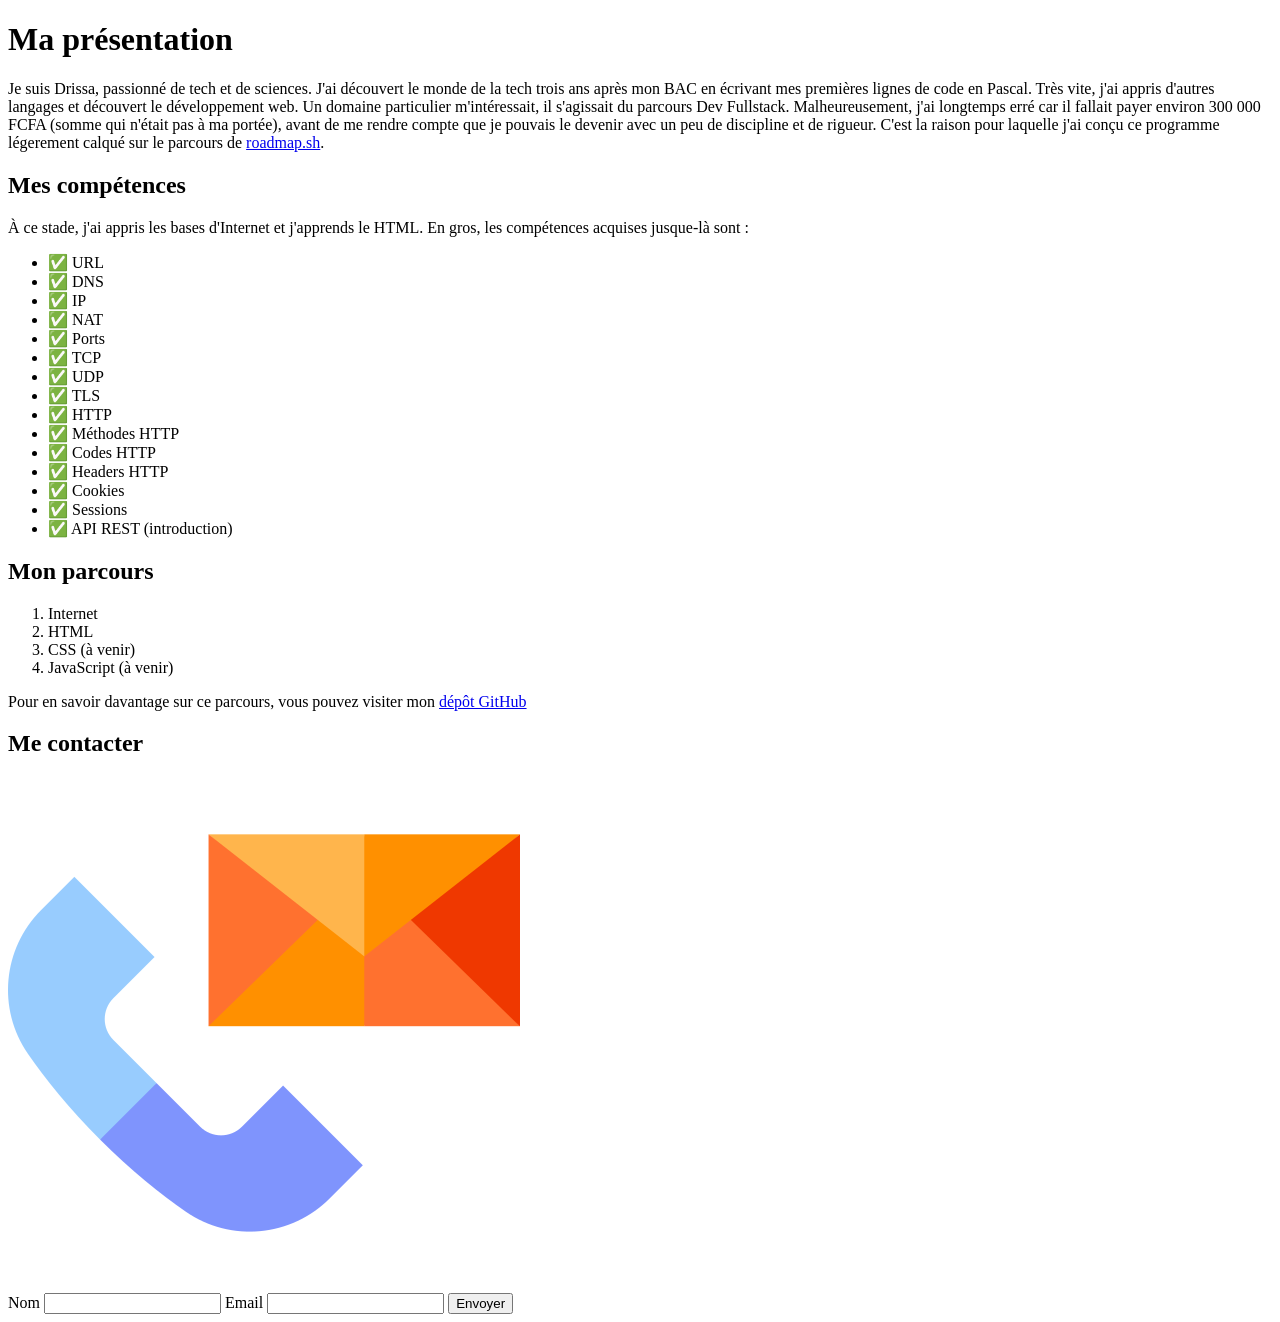
==== 02-HTML/index.html @ 2d55c047 "Création du dossier 02-HTML et Ajout du mini-projet HTML" ====
<!DOCTYPE html>
<html lang="fr">
    <head>
        <meta charset="UTF-8">
        <title>Ma carte de présentation</title>
    </head>

    <body>
        <h1>Ma présentation</h1>
        <p>
            Je suis Drissa, passionné de tech et de sciences. J'ai découvert le monde de la tech trois ans après mon BAC en écrivant mes premières lignes de code en Pascal. Très vite, j'ai appris d'autres langages et découvert le développement web. Un domaine particulier m'intéressait, il s'agissait du parcours Dev Fullstack. Malheureusement, j'ai longtemps erré car il fallait payer environ 300 000 FCFA (somme qui n'était pas à ma portée), avant de me rendre compte que je pouvais le devenir avec un peu de discipline et de rigueur. C'est la raison pour laquelle j'ai conçu ce programme légerement calqué sur le parcours de <a href="https://roadmap.sh">roadmap.sh</a>. 
        </p>
        
        <h2>Mes compétences</h2>
        <p>
            À ce stade, j'ai appris les bases d'Internet et j'apprends le HTML. En gros, les compétences acquises  jusque‑là sont : 
        </p>
            <ul>
                <li> ✅ URL</li>
                <li> ✅ DNS</li>
                <li> ✅ IP</li>
                <li> ✅ NAT</li>
                <li> ✅ Ports</li>
                <li> ✅ TCP</li>
                <li> ✅ UDP</li>
                <li> ✅ TLS</li>
                <li> ✅ HTTP</li>
                <li> ✅ Méthodes HTTP</li>
                <li> ✅ Codes HTTP</li>
                <li> ✅ Headers HTTP</li>
                <li> ✅ Cookies</li>
                <li> ✅ Sessions</li>
                <li> ✅ API REST (introduction)</li>
            </ul>

        <h2>Mon parcours</h2>
        <ol>
            <li>Internet</li>
            <li>HTML</li>
            <li>CSS (à venir)</li>
            <li>JavaScript (à venir)</li>
        </ol>
        <p>
            Pour en savoir davantage sur ce parcours, vous pouvez visiter mon <a href="https://github.com/drissa-ouattara/formation-devfullstack/tree/main">dépôt GitHub</a>
        </p>

        <h2>Me contacter</h2>
        <img src="images/icone_contact.png" alt="icône de contact">
        <form action="/contact" method="POST">
            <label for="nom">Nom</label>
            <input type="text" name="nom" id="nom">

            <label for="email">Email</label>
            <input type="email" name="email" id="email">

            <button type="submit">Envoyer</button>
        </form>

    </body>
</html>
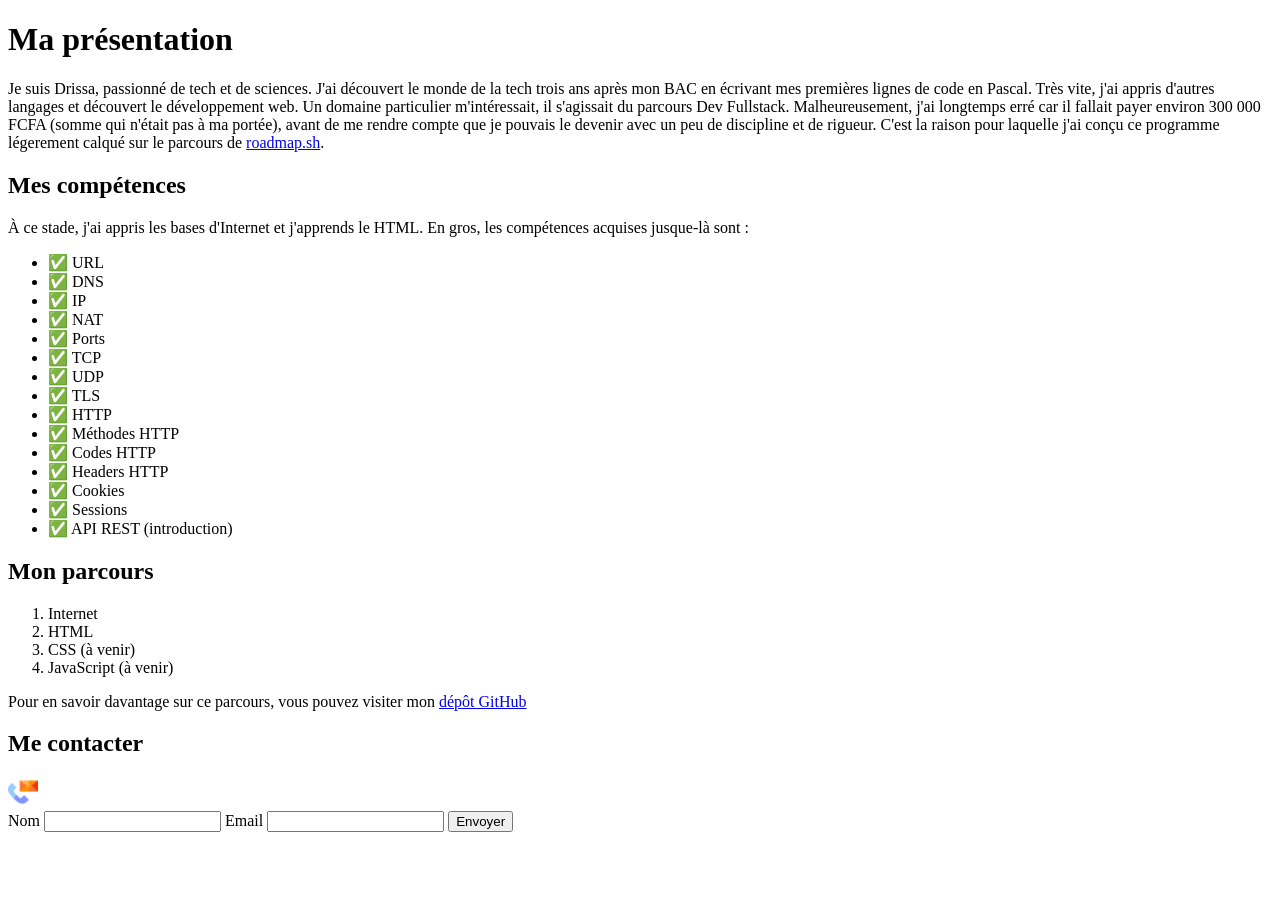
==== commit 67f5f538: "updating repos content with new cours, improving some contents" ====
--- a/02-HTML/index.html
+++ b/02-HTML/index.html
@@ -2,7 +2,7 @@
 <html lang="fr">
     <head>
         <meta charset="UTF-8">
-        <title>Ma carte de présentation</title>
+        <title>Exercice HTML only</title>
     </head>
 
     <body>
@@ -45,7 +45,7 @@
         </p>
 
         <h2>Me contacter</h2>
-        <img src="images/icone_contact.png" alt="icône de contact">
+        <img src="images/icone_contact.png" alt="icône de contact" width="30px" height="30px">
         <form action="/contact" method="POST">
             <label for="nom">Nom</label>
             <input type="text" name="nom" id="nom">
